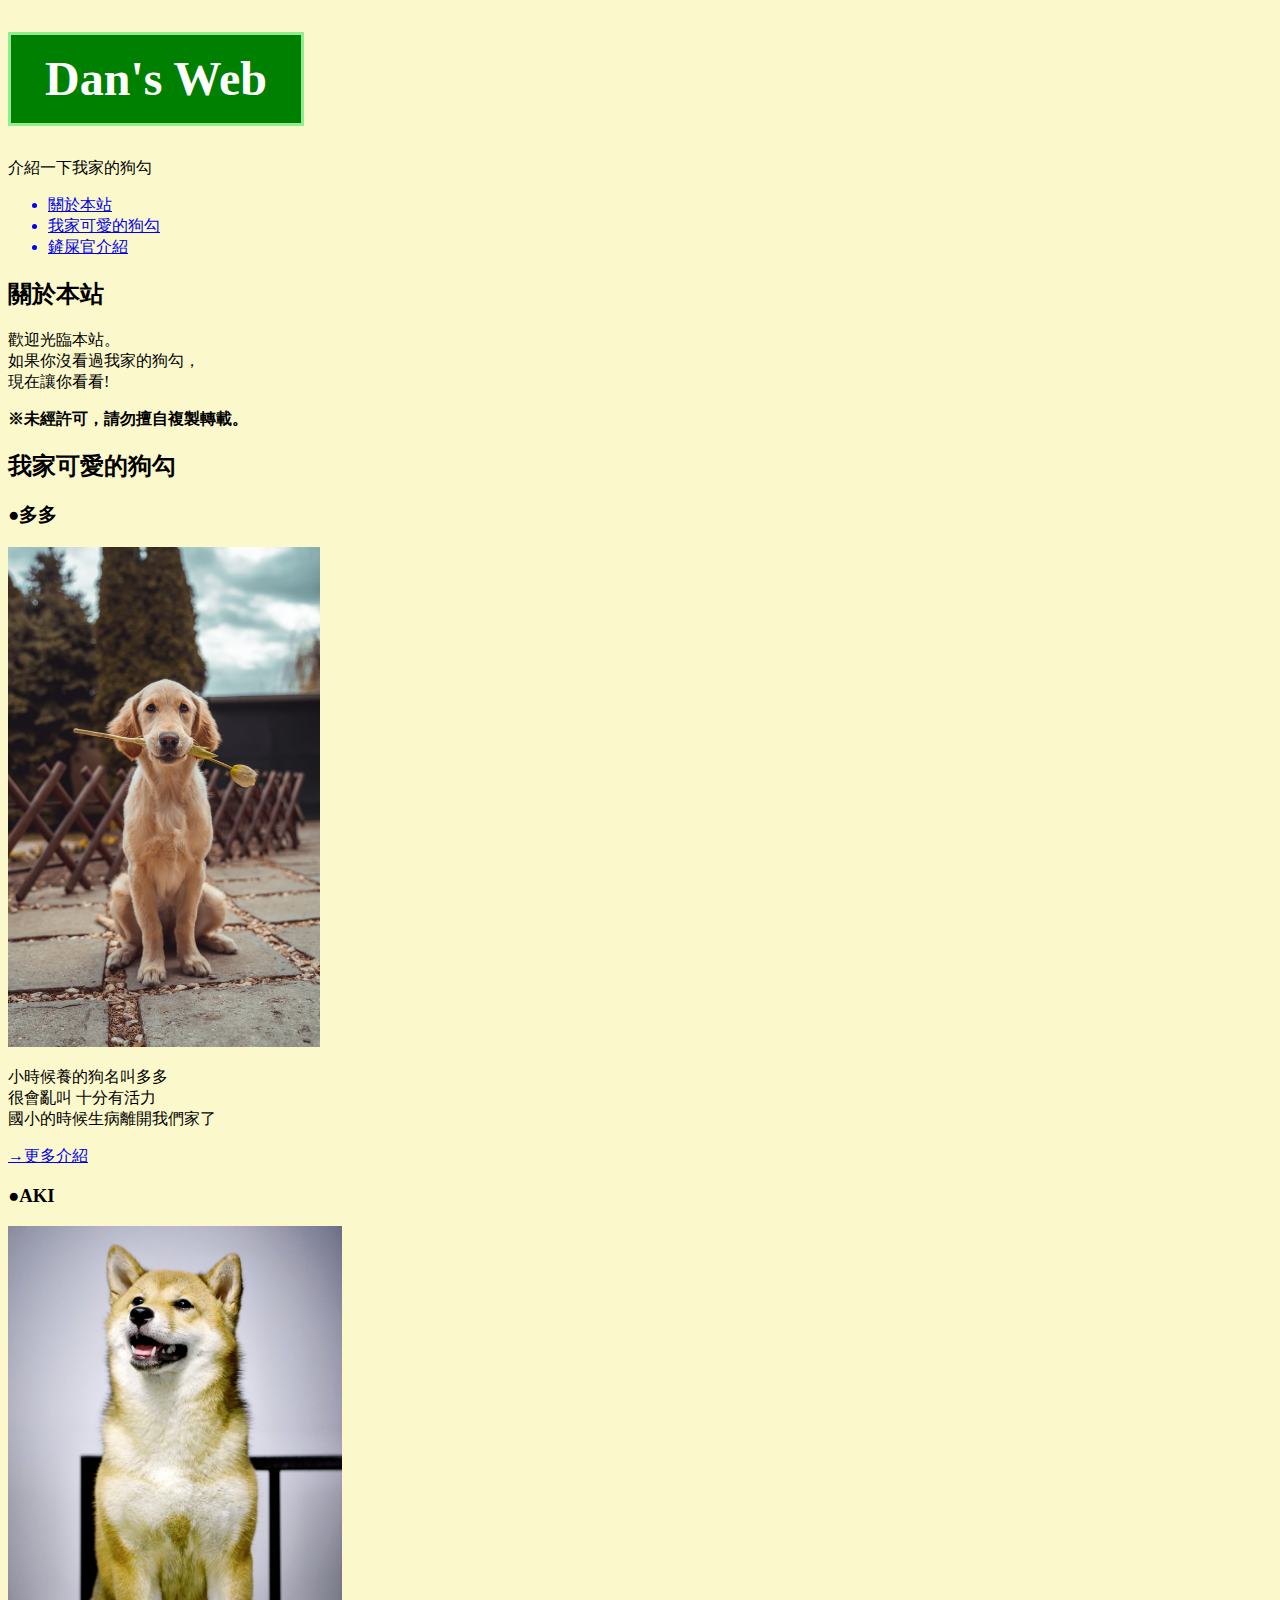
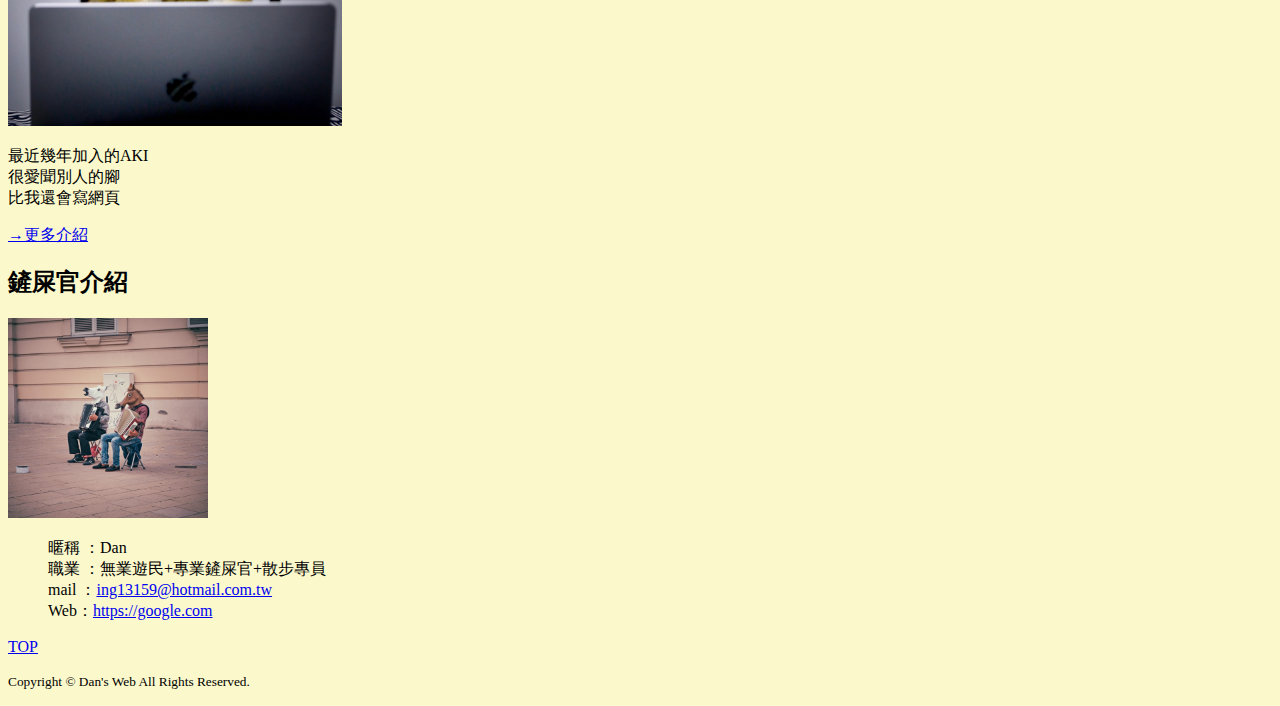
==== web1/index.html @ 506397e8 "8/7.git-test" ====
<!DOCTYPE html>
<html lang="zh">
<head>
    <meta charset="UTF-8">
    <meta http-equiv="X-UA-Compatible" content="IE=edge">
    <meta name="viewport" content="width=device-width, initial-scale=1.0">
    <meta name="robots" content="index, follow">
    <meta name="author" content="DAN">
    <title>Dan's Web</title>
    <link rel="stylesheet" href="style.css">
</head>
<body>
    <header>
        <h1>Dan's Web</h1>
        <p>介紹一下我家的狗勾</p>
    </header>
    
    <nav>
        <ul>
            <a href="#001"><li>關於本站</li></a>
            <a href="#002"><li>我家可愛的狗勾</li></a>
            <a href="#003"><li>鏟屎官介紹</li></a>
        </ul>
    </nav> 
   
    <main>
        <section>
             <h2 id=001>關於本站</h2>	
            <p>歡迎光臨本站。<br>
             如果你沒看過我家的狗勾，<br>
             現在讓你看看!</p>
            <p><strong>※未經許可，請勿擅自複製轉載。</strong></p>
        </section>

        <section>
            <h2 id=002>我家可愛的狗勾</h2> 
            <section>
                <h3>●多多</h3>
                <img src="img/DOG1.jpg" alt="多多" height="500">
                <p>小時候養的狗名叫多多<br>
                很會亂叫 十分有活力<br>
                國小的時候生病離開我們家了</p>
                <p></p><a href="dodo.html" target="_blank">→更多介紹</a></p>
            </section>
                
            <section>
                <h3>●AKI</h3>
                <img src="img/dog04.jpg" alt="AKI" height="500" >
                <p>最近幾年加入的AKI<br>
                很愛聞別人的腳<br>
                比我還會寫網頁 </p>
                <p></p><a href="aki.html" target="_blank">→更多介紹</a></p>
            </section>
        </section>

        <section>
            <h2 id=003>鏟屎官介紹</h2>
            <img src="img/MAN01.JPG" alt="鏟屎官" width="200" >
            <dl>
                <dd>暱稱 ：Dan</dd>
                <dd>職業 ：無業遊民+專業鏟屎官+散步專員</dd>
                <dd>mail ：<a href="mailto:ing13159@hotmail.com.tw">ing13159@hotmail.com.tw</a></dd>
                <dd>Web：<a href="https://google.com">https://google.com</a></dd>
            </dl>
        </section>
    </main>
    <p><a href="#top">TOP</a></p>
    <footer>
        <p><small>Copyright © Dan's Web All Rights Reserved.</small></p>
    </footer>

</body>
</html>
---- web1/style.css ----
/*背景顏色#fbf9cc*/
body{
    background-color: #fbf9cc;
}

/* 大標題 */
h1{
    font-size: 300%;
    color:#FFFFFF;
    background-color:green;
    width: 250px;
    line-height: 1em;
    padding: 20px;
    text-align: center;
    border:3px solid lightgreen;

}
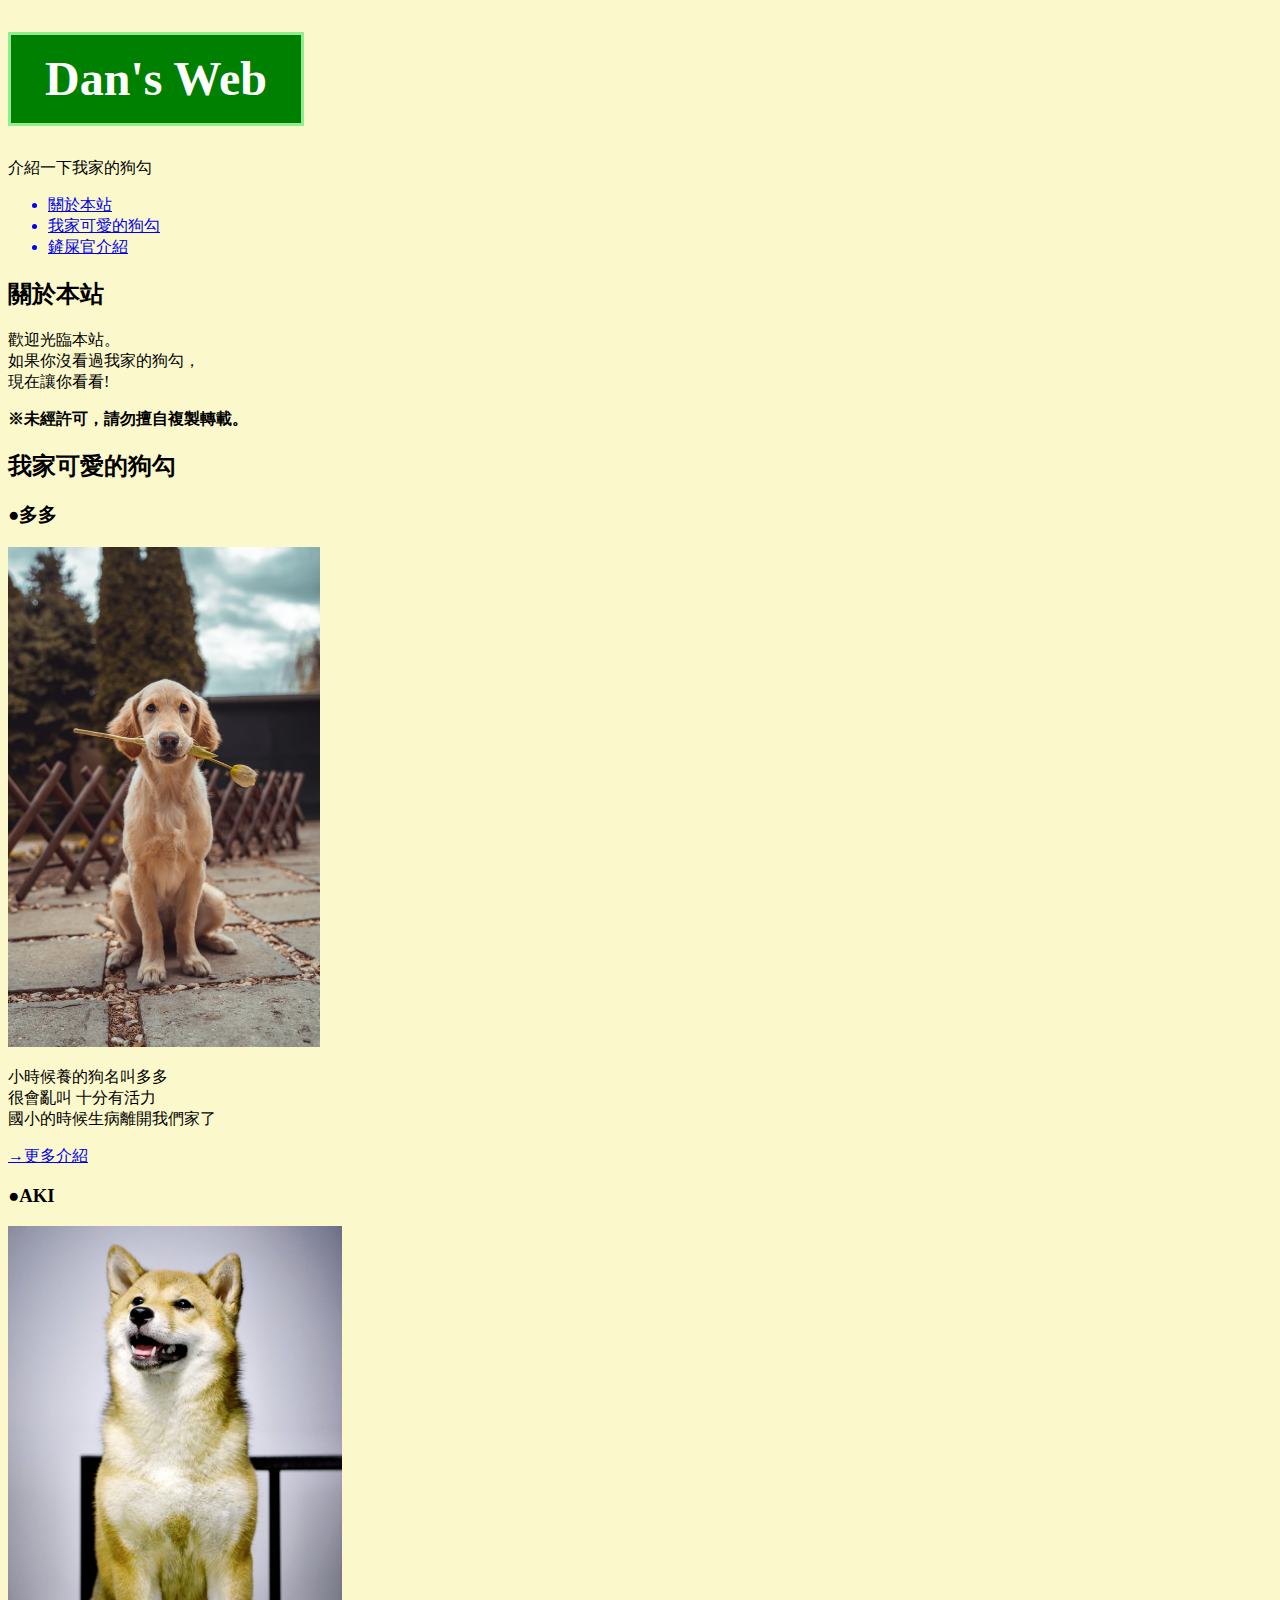
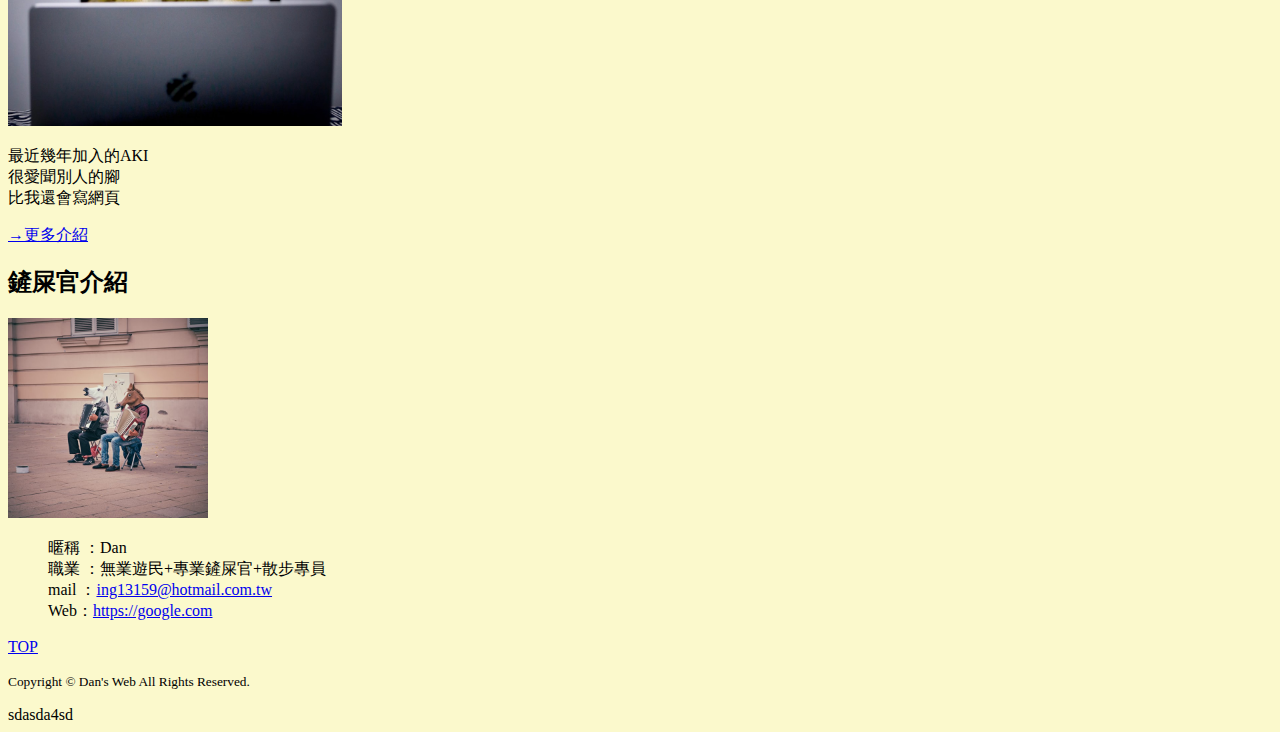
==== commit 9a2c8daa: "commit -m 第二次commit" ====
--- a/web1/index.html
+++ b/web1/index.html
@@ -70,4 +70,6 @@
     </footer>
 
 </body>
-</html>+</html>
+
+sdasda4sd